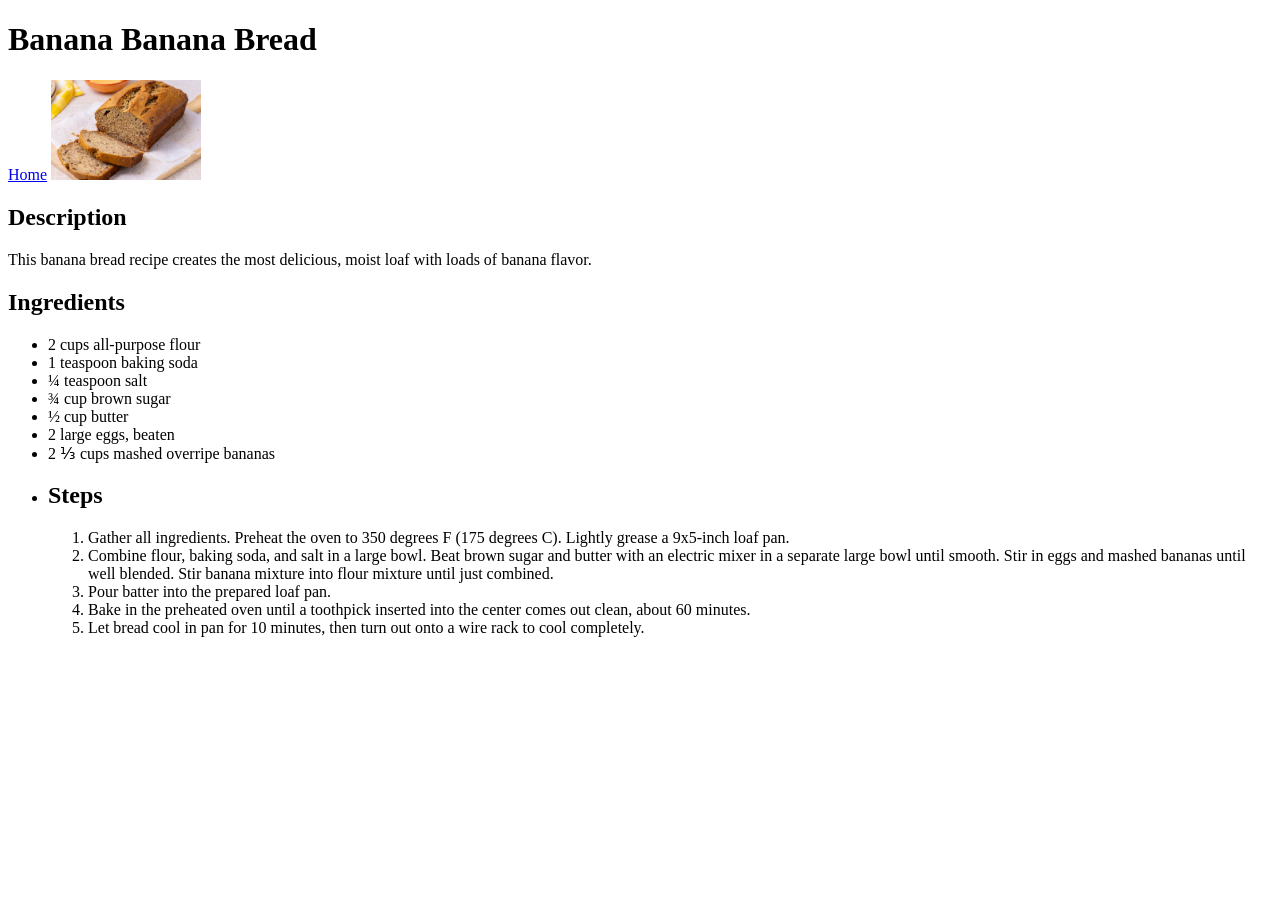
==== recipes/banana-banana-bread.html @ b670e51e "Initial commit" ====
<!DOCTYPE html>
<html lang="en">
<head>
  <meta charset="UTF-8">
  <meta name="viewport" content="width=device-width, initial-scale=1.0">
  <title>Banana Banana Bread</title>
</head>
<body>
  <h1>Banana Banana Bread</h1>

  <a href="../index.html">Home</a>

  <img src="../images/banana-banana-bread.webp" alt="Banana Banana Bread" width="150">

  <h2>Description</h2>
  <p>
    This banana bread recipe creates the most delicious, moist loaf with loads of banana flavor.
  </p>

  <h2>Ingredients</h2>
  <ul>
    <li>2 cups all-purpose flour</li>
    <li>1 teaspoon baking soda</li>
    <li>¼ teaspoon salt</li>
    <li>¾ cup brown sugar</li>
    <li>½ cup butter</li>
    <li>2 large eggs, beaten</li>
    <li>2 ⅓ cups mashed overripe bananas<li>

  <h2>Steps</h2>
  <ol>
    <li>
      Gather all ingredients. Preheat the oven to 350 degrees F (175 degrees C). Lightly grease a 9x5-inch loaf pan.
    </li>
    <li>
      Combine flour, baking soda, and salt in a large bowl. Beat brown sugar and butter with an electric mixer in a separate large bowl until smooth. Stir in eggs and mashed bananas until well blended. Stir banana mixture into flour mixture until just combined.
    </li>
    <li>
      Pour batter into the prepared loaf pan.
    </li>
    <li>
      Bake in the preheated oven until a toothpick inserted into the center comes out clean, about 60 minutes.
    </li>
    <li>Let bread cool in pan for 10 minutes, then turn out onto a wire rack to cool completely.</li>
  </ol>
</body>
</html>
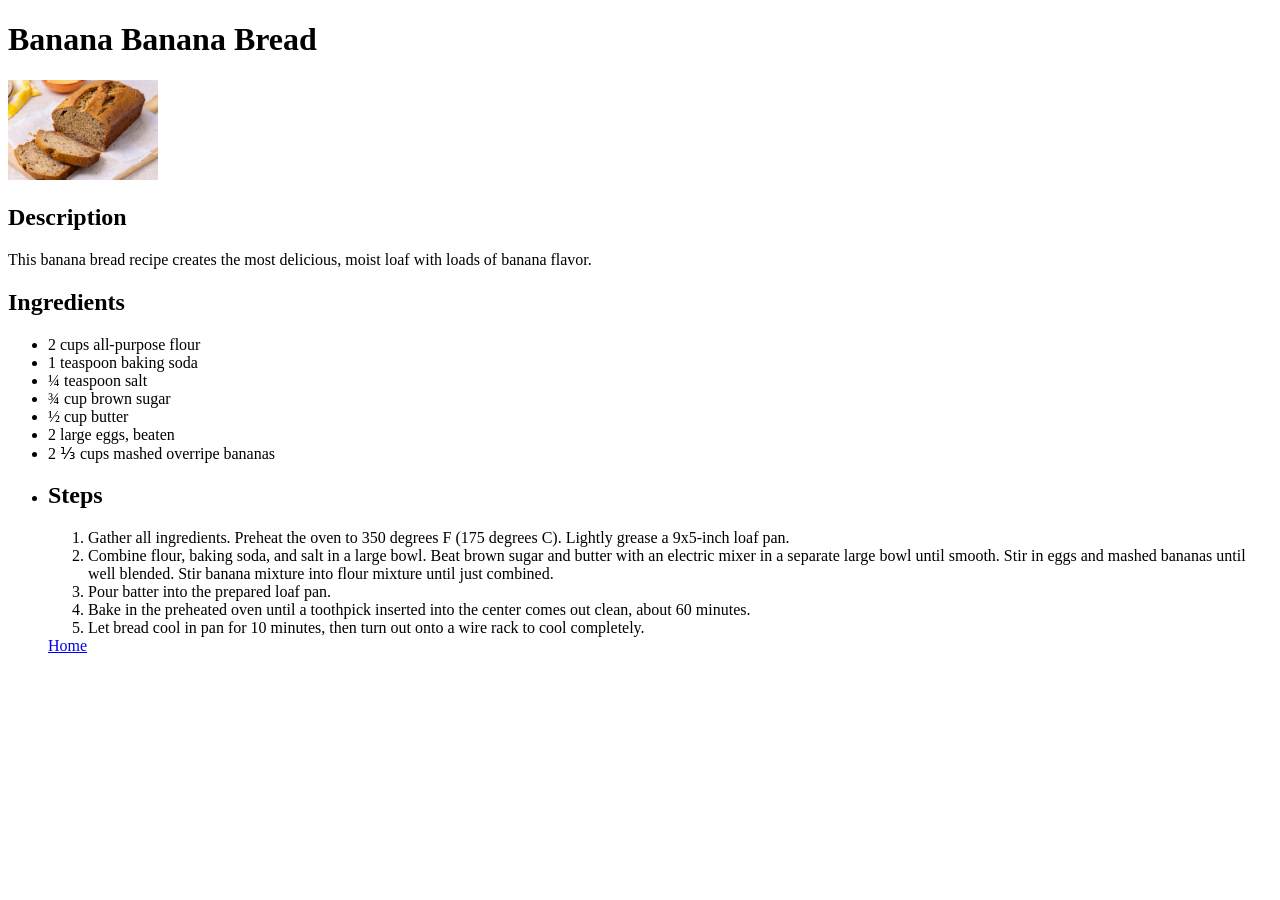
==== commit c3dca51f: "Move The Home Link To The Bottom I did so for page organization" ====
--- a/recipes/banana-banana-bread.html
+++ b/recipes/banana-banana-bread.html
@@ -7,8 +7,6 @@
 </head>
 <body>
   <h1>Banana Banana Bread</h1>
-
-  <a href="../index.html">Home</a>
 
   <img src="../images/banana-banana-bread.webp" alt="Banana Banana Bread" width="150">
 
@@ -43,5 +41,6 @@
     </li>
     <li>Let bread cool in pan for 10 minutes, then turn out onto a wire rack to cool completely.</li>
   </ol>
+  <a href="../index.html">Home</a>
 </body>
 </html>
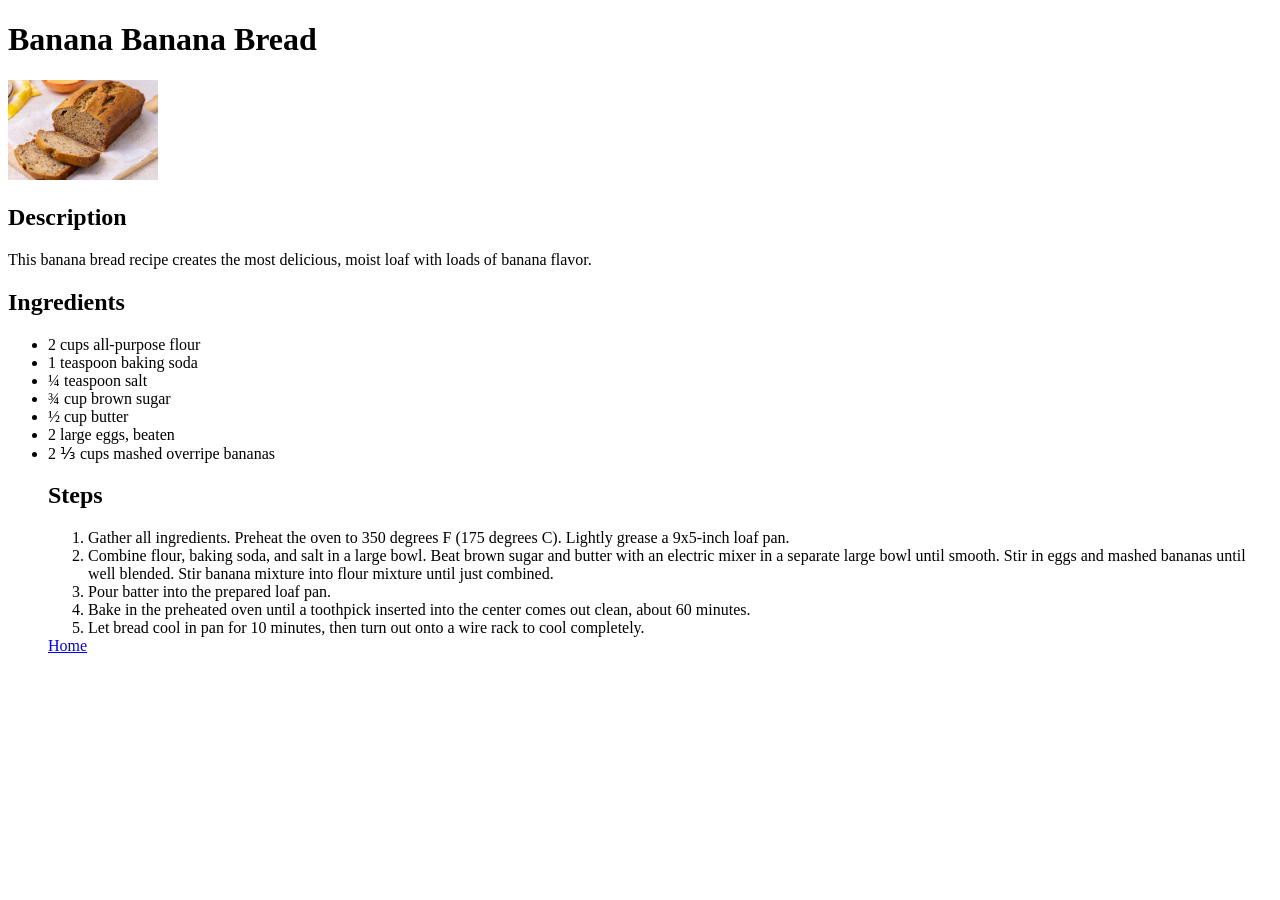
==== commit f34f7732: "Add "/" To The Closing Tag To The Last Ingredient" ====
--- a/recipes/banana-banana-bread.html
+++ b/recipes/banana-banana-bread.html
@@ -23,7 +23,7 @@
     <li>¾ cup brown sugar</li>
     <li>½ cup butter</li>
     <li>2 large eggs, beaten</li>
-    <li>2 ⅓ cups mashed overripe bananas<li>
+    <li>2 ⅓ cups mashed overripe bananas</li>
 
   <h2>Steps</h2>
   <ol>
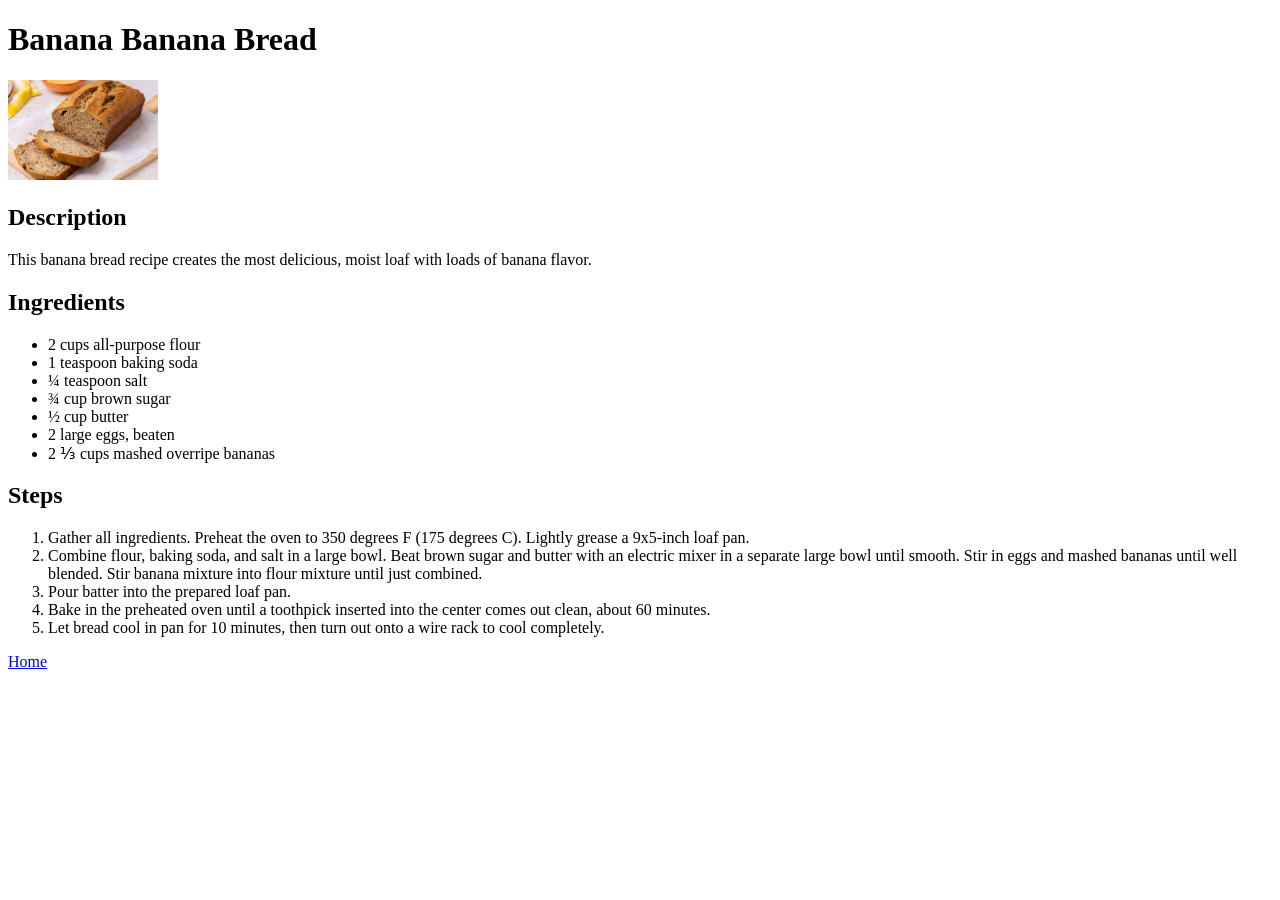
==== commit c308cc43: "Add And Correct List Tags Added closing tags to list tags I didn't close Fixed tags in wrong places " ====
--- a/recipes/banana-banana-bread.html
+++ b/recipes/banana-banana-bread.html
@@ -24,9 +24,10 @@
     <li>½ cup butter</li>
     <li>2 large eggs, beaten</li>
     <li>2 ⅓ cups mashed overripe bananas</li>
+  </ul>
+  <h2>Steps</h2>
 
-  <h2>Steps</h2>
-  <ol>
+    <ol>
     <li>
       Gather all ingredients. Preheat the oven to 350 degrees F (175 degrees C). Lightly grease a 9x5-inch loaf pan.
     </li>
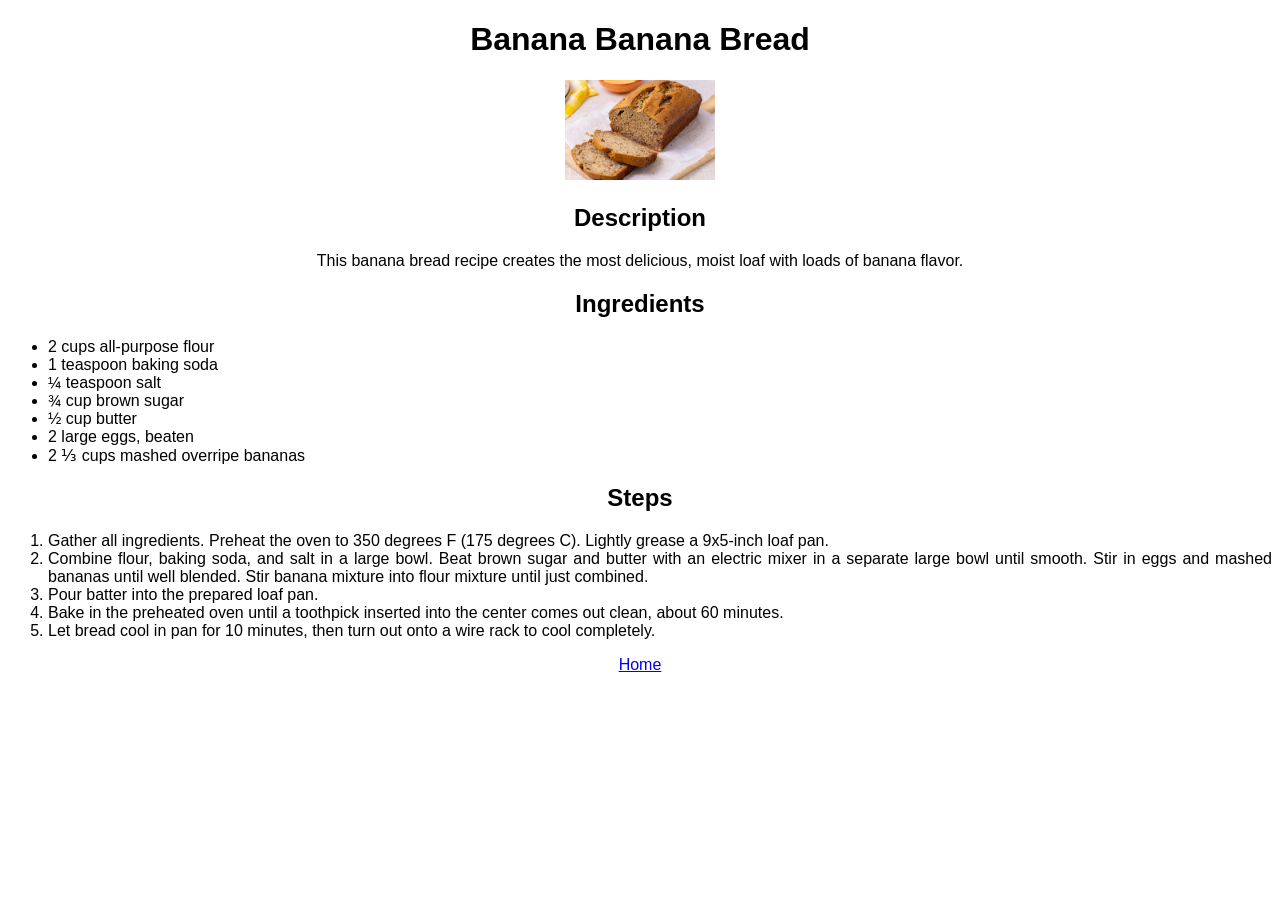
==== commit 14730cdd: "Add Recipe Pages CSS File And Changed The Link Files" ====
--- a/recipes/banana-banana-bread.html
+++ b/recipes/banana-banana-bread.html
@@ -4,6 +4,7 @@
   <meta charset="UTF-8">
   <meta name="viewport" content="width=device-width, initial-scale=1.0">
   <title>Banana Banana Bread</title>
+  <link rel="stylesheet" href="../styles/recipe-pages.css">
 </head>
 <body>
   <h1>Banana Banana Bread</h1>
--- a/styles/recipe-pages.css
+++ b/styles/recipe-pages.css
@@ -0,0 +1,12 @@
+body {
+  font-family: Arial, Helvetica, sans-serif;
+  text-align: center;
+}
+
+ol {
+  text-align: justify;
+}
+
+ul {
+  text-align: left;
+}
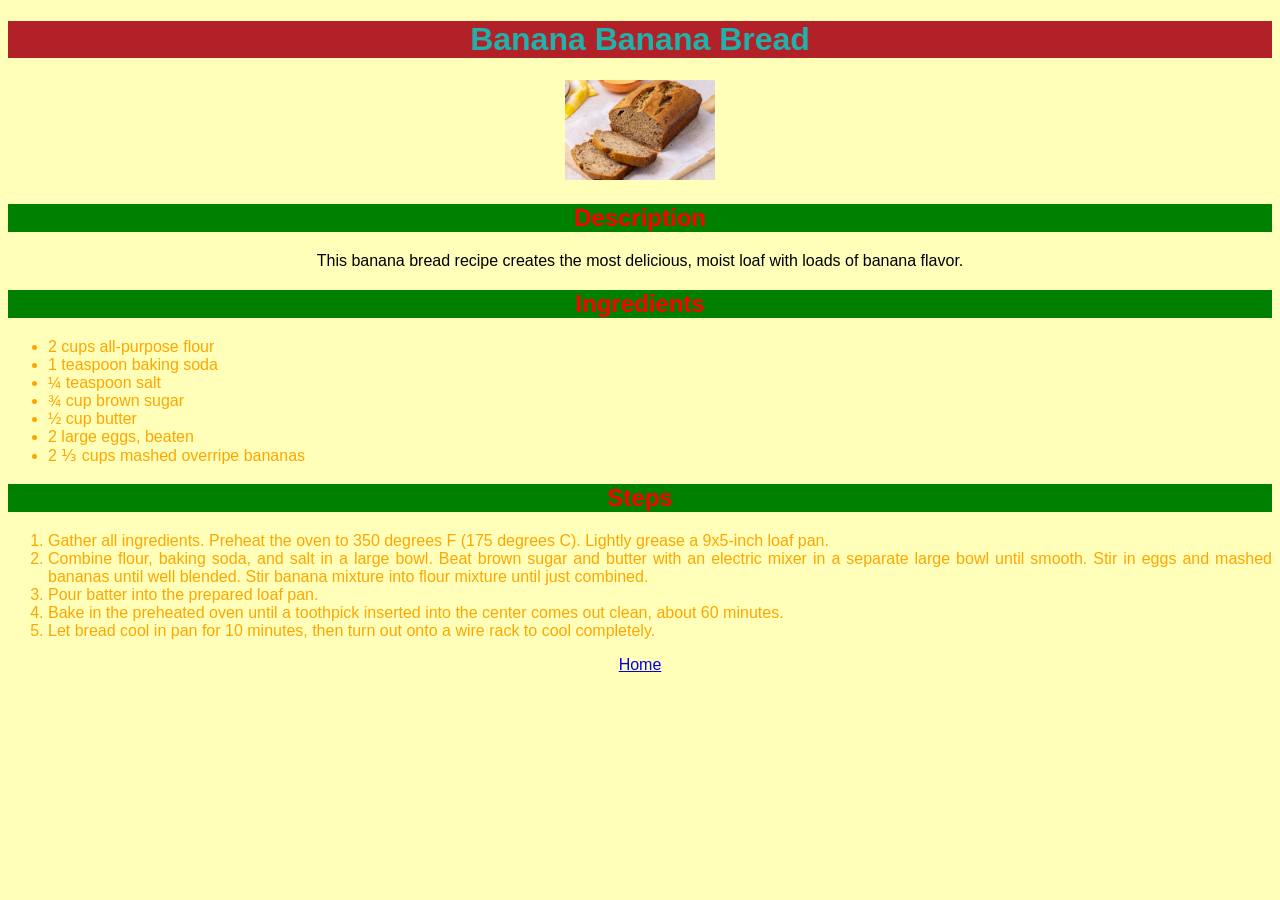
==== commit 5d554240: "Add Styles Via CSS" ====
--- a/recipes/banana-banana-bread.html
+++ b/recipes/banana-banana-bread.html
@@ -7,7 +7,7 @@
   <link rel="stylesheet" href="../styles/recipe-pages.css">
 </head>
 <body>
-  <h1>Banana Banana Bread</h1>
+  <h1 class="header">Banana Banana Bread</h1>
 
   <img src="../images/banana-banana-bread.webp" alt="Banana Banana Bread" width="150">
 
--- a/styles/recipe-pages.css
+++ b/styles/recipe-pages.css
@@ -1,6 +1,7 @@
 body {
   font-family: Arial, Helvetica, sans-serif;
   text-align: center;
+  background: rgb(255, 255, 185);
 }
 
 ol {
@@ -9,4 +10,21 @@
 
 ul {
   text-align: left;
-}+}
+
+ul,
+ol,
+.description-content {
+  color: orange;
+}
+
+h2,
+h3 {
+  color: red;
+  background: green;
+}
+
+.header {
+  color: lightseagreen;
+  background: #b22028;
+}
